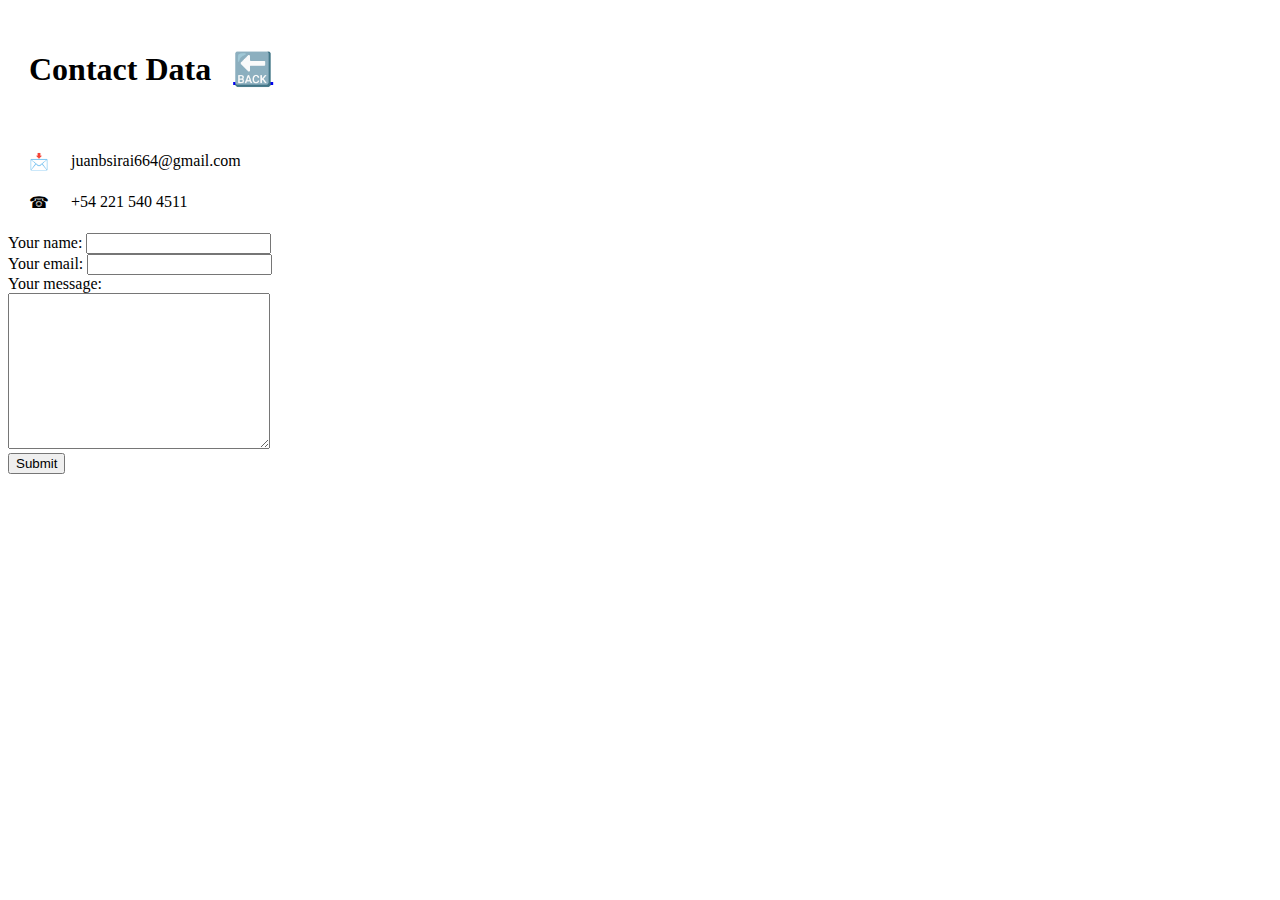
==== ContactMe.html @ ef5b06ec "Added index + ContactMe first version" ====
<!DOCTYPE html>
<html lang="en">
<head>
    <meta charset="UTF-8">
    <title>Contact Details</title>
</head>
<body>
    <table cellspacing="20">
        <tr>
            <td>
                <h1>Contact Data</h1>
            </td>
            <td>
                <a href="index.html"> <h1> 🔙  </h1></a>
            </td>
        </tr>
    </table>
    <table cellspacing="20">
        <tr>
            <td>
                📩
            </td>
            <td>
                juanbsirai664@gmail.com
            </td>
        </tr>
        <tr>
            <td>
                ☎
            </td>
            <td>
                +54 221 540 4511
            </td>
        </tr>
    </table>
    <form action="mailto:juanbirai664@gmail.com" method="post" enctype="text/plain">
        <label>Your name: </label>
        <input type="text" value="" name="YourName"><br>
        <label>Your email: </label>
        <input type="email" name="yourEmail"><br>
        <label>Your message: </label><br>
        <textarea rows="10" cols="30" name="YourMessage"></textarea><br>
        <input type="submit">
    </form>
</body>
</html>
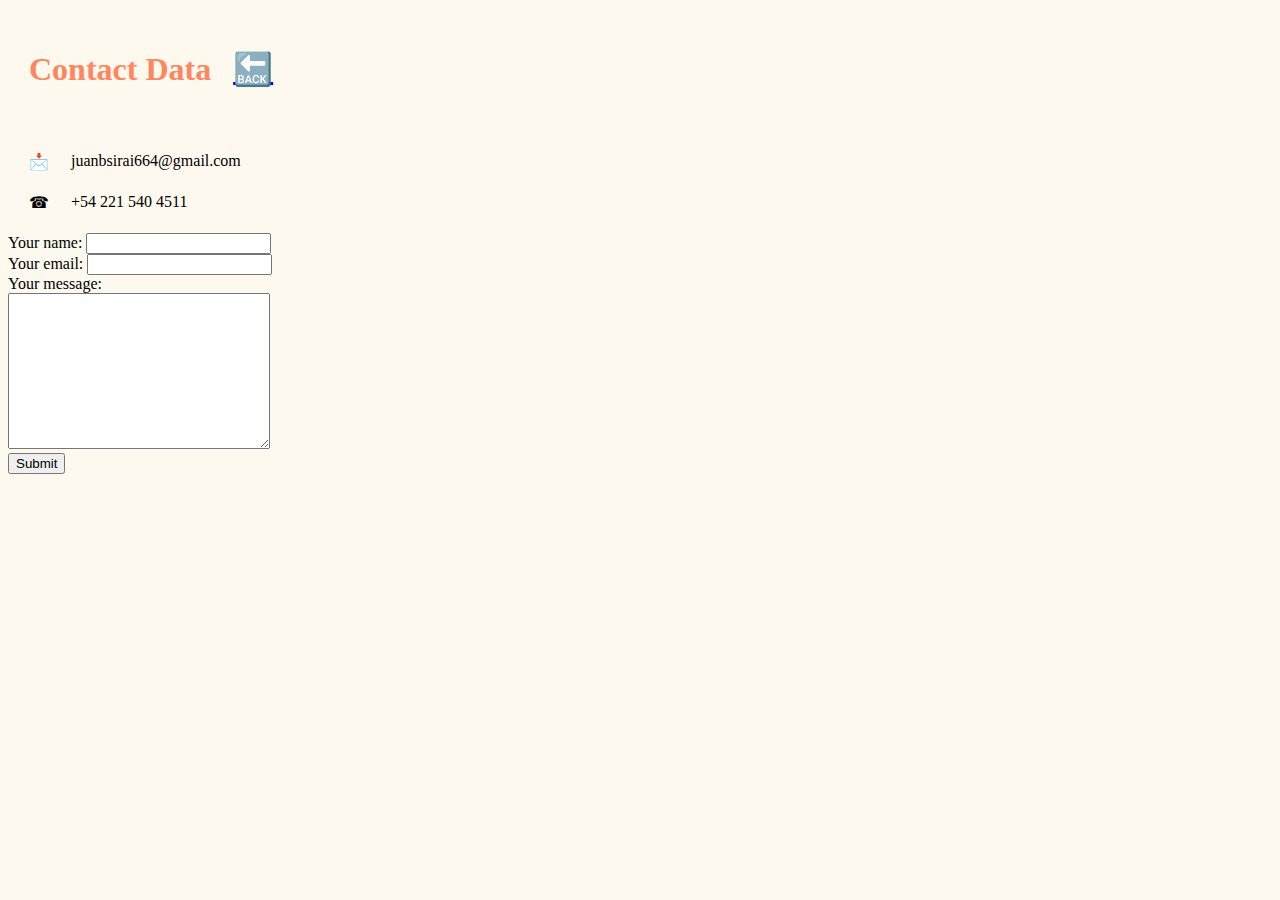
==== commit ab8de321: "Added CSS Styles" ====
--- a/ContactMe.html
+++ b/ContactMe.html
@@ -5,6 +5,7 @@
     <title>Contact Details</title>
 </head>
 <body>
+    <link rel="stylesheet" href="/styles.css">
     <table cellspacing="20">
         <tr>
             <td>
@@ -43,4 +44,4 @@
         <input type="submit">
     </form>
 </body>
-</html>+</html>
--- a/styles.css
+++ b/styles.css
@@ -0,0 +1,18 @@
+body{
+     background-color: #FEF9EF;
+}
+hr{
+     border-color: #FEE440;
+     border-style: dotted none none none;
+     width:5%;
+     border-width:10px;
+  }
+img{
+     height:200px;
+}
+h1{
+   color:#FF865E;
+}
+h3{
+   color:#FF865E;
+}